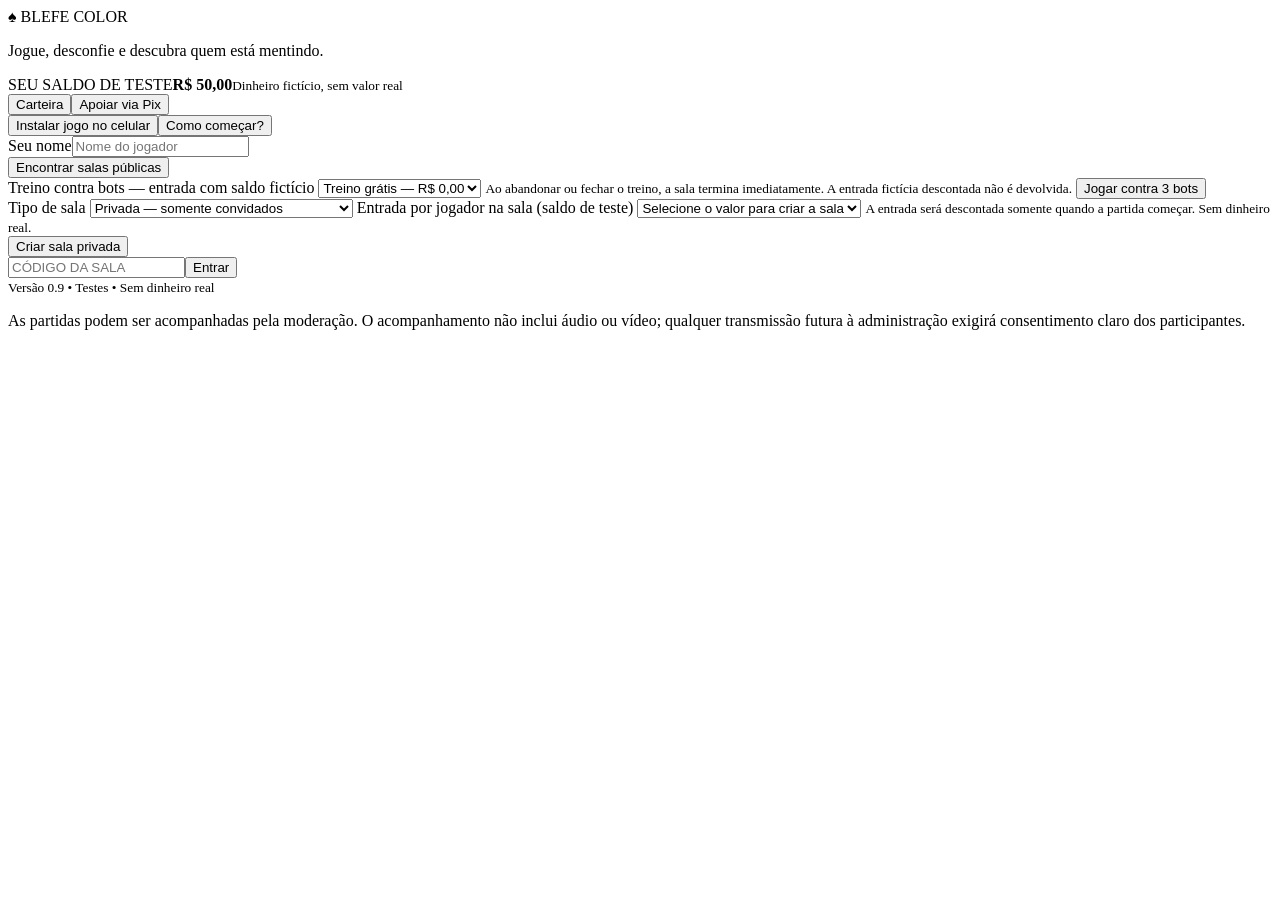
==== public/index.html @ a509554a "Move moderation disclosure below lobby content to footer" ====
<!doctype html><html lang="pt-BR"><head><meta charset="utf-8"><meta name="viewport" content="width=device-width, initial-scale=1,viewport-fit=cover,user-scalable=no"><meta name="theme-color" content="#10213d"><meta name="apple-mobile-web-app-capable" content="yes"><meta name="apple-mobile-web-app-status-bar-style" content="black-translucent"><meta name="apple-mobile-web-app-title" content="Blefe Color"><meta name="application-name" content="Blefe Color"><meta name="description" content="Jogo de cartas coloridas com blefe, partidas online entre amigos e treino grátis. Sem dinheiro real."><link rel="manifest" href="/manifest.webmanifest"><link rel="apple-touch-icon" sizes="180x180" href="/icons/icon-180.png"><link rel="icon" type="image/svg+xml" href="/static/icon.svg"><title>Blefe Color — Testes</title><link rel="stylesheet" href="/static/style.css?v=20261117pwa2"></head><body>
<div id="app">
 <section id="lobby" class="overlay"><div class="welcome"><div class="brand">♠ BLEFE <span>COLOR</span></div><p>Jogue, desconfie e descubra quem está mentindo.</p><div class="lobbyBalance"><span>SEU SALDO DE TESTE</span><strong id="lobbyBalance">R$ 50,00</strong><small>Dinheiro fictício, sem valor real</small></div><div class="lobbyTools"><button id="openWallet">Carteira</button><button id="openDonation">Apoiar via Pix</button></div>
<div class="pwaButtons"><button id="installApp" class="pwaInstall">Instalar jogo no celular</button><button id="showGuideFromLobby">Como começar?</button></div><label>Seu nome<input id="nickname" maxlength="20" placeholder="Nome do jogador"></label><div class="stack">
<button id="publicBrowse" class="primary">Encontrar salas públicas</button>
<div class="trainingOptions">
  <label for="trainingStake">Treino contra bots — entrada com saldo fictício</label>
  <select id="trainingStake">
    <option value="0" selected>Treino grátis — R$ 0,00</option>
    <option value="500">R$ 5,00 de teste</option>
    <option value="1000">R$ 10,00 de teste</option>
    <option value="1500">R$ 15,00 de teste</option>
    <option value="2000">R$ 20,00 de teste</option>
    <option value="2500">R$ 25,00 de teste</option>
    <option value="3000">R$ 30,00 de teste</option>
    <option value="3500">R$ 35,00 de teste</option>
    <option value="4000">R$ 40,00 de teste</option>
    <option value="4500">R$ 45,00 de teste</option>
    <option value="5000">R$ 50,00 de teste</option>
  </select>
  <small>Ao abandonar ou fechar o treino, a sala termina imediatamente. A entrada fictícia descontada não é devolvida.</small>
  <button id="training">Jogar contra 3 bots</button>
</div>
<div class="createStakeField">
  <label for="roomVisibility">Tipo de sala</label>
<select id="roomVisibility"><option value="private">Privada — somente convidados</option><option value="public">Pública — aparece na busca de partidas</option></select>
<label for="createStake">Entrada por jogador na sala (saldo de teste)</label>
  <select id="createStake" required>
    <option value="" selected>Selecione o valor para criar a sala</option>
    <option value="0">Grátis — R$ 0,00</option>
    <option value="500">R$ 5,00 de teste</option>
    <option value="1000">R$ 10,00 de teste</option>
    <option value="1500">R$ 15,00 de teste</option>
    <option value="2000">R$ 20,00 de teste</option>
    <option value="2500">R$ 25,00 de teste</option>
    <option value="3000">R$ 30,00 de teste</option>
    <option value="3500">R$ 35,00 de teste</option>
    <option value="4000">R$ 40,00 de teste</option>
    <option value="4500">R$ 45,00 de teste</option>
    <option value="5000">R$ 50,00 de teste</option>
  </select>
  <small>A entrada será descontada somente quando a partida começar. Sem dinheiro real.</small>
</div>
<button id="create">Criar sala privada</button>
<div class="join"><input id="roomcode" maxlength="6" placeholder="CÓDIGO DA SALA" autocapitalize="characters"><button id="join">Entrar</button></div>
<div id="joinPreview" class="joinPreview" aria-live="polite" hidden></div></div><small>Versão 0.9 • Testes • Sem dinheiro real</small><footer class="moderationFooter" aria-label="Aviso de moderação"><p>As partidas podem ser acompanhadas pela moderação. O acompanhamento não inclui áudio ou vídeo; qualquer transmissão futura à administração exigirá consentimento claro dos participantes.</p></footer></div></section>
 <section id="game" hidden>
  <header><div><strong>BLEFE COLOR</strong><small id="roomLabel"></small></div><div class="headActions"><button id="gameWallet" class="gameWallet" title="Consultar carteira">R$ 50,00</button><span id="connection">● Conectando</span><button id="helpBtn" title="Regras">?</button><button id="leaveBtn" title="Sair">✕</button></div></header>
  <div id="topArea"><div id="turnBanner">Aguardando jogadores...</div><div id="peerCameras" class="peerCameras"></div><div class="mediaButtons"><button id="voiceBtn">🎙 Ativar voz</button><button id="camBtn">📷 Câmera</button><button id="micBtn" disabled>🔊 Microfone ligado</button></div></div>
  <div id="boardWrap"><div class="table3d"><div class="tableEdge"><div id="tableCards" class="tableCards"></div><div id="tableTarget">CARTA DA MESA: <b>—</b></div></div></div><div id="logline">Bem-vindo à mesa.</div></div>
  <div id="bottomArea"><div class="handHeader"><b>SUAS CARTAS</b><span id="strikes">7 cartas</span></div><div id="hand"></div><div id="actions"><button id="challenge" class="danger" disabled>DESCONFIAR</button><button id="accept" disabled>ACREDITAR</button><button id="draw" disabled>COMPRAR 1</button><button id="bluff" disabled>BLEFAR</button><button id="play" class="primary" disabled>JOGAR</button></div><div id="turnHint">Aguardando início da partida.</div></div>
  <div id="waiting" class="waiting" hidden><b id="waitingTitle">Sala privada</b><p id="waitingList"></p><div id="waitingStake" class="waitingStake"></div><button id="copyInvite">Copiar convite</button><a id="whatsappInvite" class="primary whatsappLink" href="https://wa.me/" target="_blank" rel="noopener noreferrer">Compartilhar no WhatsApp</a><button id="startBtn" class="primary">Iniciar partida</button></div>
 </section>
 <div id="publicRoomsModal" class="modal" hidden>
  <div class="modalInner publicRoomsPanel">
    <h2>Salas públicas</h2>
    <p>Partidas abertas para jogar com outras pessoas. Todos os valores são fictícios.</p>
    <div class="publicRoomsActions"><button id="publicRefresh">Atualizar salas</button><button id="publicClose">Voltar</button></div>
    <div id="publicRoomsList" class="publicRoomsList" aria-live="polite">Buscando salas...</div>
  </div>
</div>
<div id="welcomeGuide" class="modal" hidden>
  <div class="modalInner pwaDialog" role="dialog" aria-modal="true" aria-labelledby="welcomeGuideTitle">
    <div class="pwaEyebrow">PRIMEIRA PARTIDA</div>
    <h2 id="welcomeGuideTitle">Bem-vindo ao Blefe Color!</h2>
    <p>Jogue uma carta da mesma cor ou número. As cartas de ação ficam viradas para baixo: quem as joga pode dizer a verdade ou blefar.</p>
    <div class="introSteps"><span>1. Comece com um treino grátis contra 3 bots.</span><span>2. Depois entre em uma sala pública ou convide amigos.</span><span>3. Quando alguém declarar +2, +4 ou bloqueio, escolha acreditar ou duvidar.</span></div>
    <p class="introWarning">As entradas são só de teste, sem valor real. O jogo precisa de internet.</p>
    <button id="welcomeTraining" class="primary">Quero experimentar grátis</button>
    <button id="welcomePublic">Procurar salas públicas</button>
    <button id="welcomeClose">Entendi, fechar</button>
  </div>
</div>
<div id="installModal" class="modal" hidden>
  <div class="modalInner pwaDialog" role="dialog" aria-modal="true" aria-labelledby="installTitle">
    <div class="pwaEyebrow">APP SEM LOJA</div>
    <h2 id="installTitle">Instale o Blefe Color</h2>
    <p id="installText"></p>
    <p class="introWarning">A instalação é gratuita. As partidas continuam online, sem download de cartas nem acesso a dinheiro real.</p>
    <button id="closeInstall" class="primary">Entendi</button>
  </div>
</div>
<div id="claimPanel" class="modal" hidden><div class="modalInner"><h2>O que você declara?</h2><p>A carta será colocada virada para baixo. Os outros só ouvirão sua declaração.</p><div class="claimGrid"><button data-claim="skip">BLOQUEIO</button><button data-claim="draw2">+2</button><button data-claim="draw4">+4</button><button data-claim="reverse">INVERTER</button></div><p>Cor escolhida para o +4 / curinga:</p><div id="colors" class="claimGrid"><button data-color="red">🔴</button><button data-color="yellow">🟡</button><button data-color="green">🟢</button><button data-color="blue">🔵</button></div><button id="cancelClaim">Cancelar</button></div></div><div id="walletModal" class="modal" hidden><div class="modalInner moneyModal"><div class="moneyEyebrow">CARTEIRA VIRTUAL</div><h2>Seu saldo de teste</h2><div class="walletTypeGrid">
  <div class="walletType testWallet"><span>SALDO DE TESTE</span><strong id="walletBigBalance">R$ 50,00</strong><small>Disponível somente em partidas de teste</small></div>
  <div class="walletType realWallet"><span>SALDO REAL</span><strong id="walletRealBalance">R$ 0,00</strong><small>Bloqueado e indisponível nesta versão</small></div>
</div><p class="walletDisclaimer">Cada novo jogador recebe R$ 50,00 fictícios ao começar. Esse saldo só serve para simular entradas e prêmios, não possui valor monetário, não pode ser convertido em dinheiro e não pode ser sacado. As carteiras de teste e real são independentes e seus valores nunca podem ser transferidos entre elas.</p><button id="addBalance" disabled>Adicionar saldo — em breve</button><p class="walletFootnote">Pix, App Store e Google Play não estão conectados. Nenhuma cobrança é feita aqui.</p><div id="walletTransactions" class="walletTransactions"></div><button id="closeWallet">Fechar carteira</button></div></div>
<div id="donationModal" class="modal" hidden><div class="modalInner moneyModal"><div class="moneyEyebrow">APOIE O DESENVOLVIMENTO</div><h2>Doações via Pix</h2><p>O apoio ao jogo é voluntário e não compra saldo de teste nem dá vantagem nas partidas.</p><p>Após confirmação do recebimento, doações <strong>acima de R$ 5,00 (R$ 5,01 ou mais)</strong> poderão liberar a experiência sem anúncios permanentemente para a conta do doador.</p><div id="donationSetup" class="donationSetup">Pix ainda não configurado. Nenhum pagamento está sendo solicitado nesta versão.</div><div id="donationKeyPanel" hidden><label>Chave Pix para doação</label><code id="donationPixKey"></code><p id="donationPixOwner"></p><button id="copyDonationPix" class="primary">Copiar chave Pix</button></div><p class="walletFootnote">A liberação sem anúncios depende de verificação do pagamento e de vincular a doação à conta. A confirmação automática ainda não está disponível. Atualmente, esta versão de testes não exibe anúncios.</p><button id="closeDonation">Voltar ao menu</button></div></div>
<div id="effectsLayer" class="effectsLayer" aria-hidden="true"></div><div id="toast" aria-live="polite"></div>
 <div id="replay" class="modal cinematic" hidden>
  <div class="modalInner verdictPanel" role="dialog" aria-modal="true" aria-labelledby="replayTitle">
    <div class="verdictEyebrow" id="verdictEyebrow">DESAFIO À CARTA</div>
    <h2 id="replayTitle">REVELANDO...</h2>
    <div class="flipStage"><div class="flipCard" id="revealFlip">
      <div class="flipCardSide flipCardBack"><span>?</span><small>CARTA OCULTA</small></div>
      <div class="flipCardSide flipCardFront"><div id="revealActual" class="card uno wild"><b>?</b></div></div>
    </div></div>
    <p id="replayText">A carta está sendo revelada...</p>
    <p id="penaltyLabel" class="penaltyLabel"></p>
    <button id="closeReplay" class="primary">Continuar</button>
  </div>
</div>
 <div id="victory" class="modal victoryOverlay" hidden>
  <div class="victoryConfetti" id="victoryConfetti" aria-hidden="true"></div>
  <div class="modalInner victoryPanel" role="dialog" aria-modal="true" aria-labelledby="victoryTitle">
    <div id="victoryEmblem" class="victoryEmblem" aria-hidden="true">🏆</div>
    <div id="victoryEyebrow" class="victoryEyebrow">FIM DE PARTIDA</div>
    <h2 id="victoryTitle">Temos um vencedor!</h2>
    <p id="victoryMessage" class="victoryMessage"></p>
    <div class="victoryStandings">
      <div class="standingsHeader">RESULTADO DA MESA</div>
      <div id="victoryPlayers" class="victoryPlayers"></div>
    </div>
    <div id="rematchPanel" class="rematchPanel">
      <h3>Próxima partida</h3>
      <p class="simulatedNotice">Valor apenas em reais fictícios de teste. Não há depósitos, saques nem apostas em dinheiro real.</p>
      <div id="rematchHostControls">
        <label for="rematchAmount">Entrada por participante: <strong id="rematchAmountLabel">R$ 0,00 teste</strong></label>
        <input id="rematchAmount" type="range" min="0" max="5000" step="500" value="0">
        <div class="stakeRange"><span>R$ 0,00</span><span>R$ 50,00</span></div>
        <button id="victoryRematch" class="primary victoryPrimary">Propor revanche</button>
      </div>
      <div id="rematchProposal" class="rematchProposal" hidden>
        <p id="rematchProposedValue" class="rematchProposedValue"></p>
        <div id="rematchAcceptance" class="rematchAcceptance"></div>
        <button id="victoryAccept" class="primary victoryPrimary">Aceitar valor e jogar</button>
      </div>
      <p id="victoryWaiting" class="victoryWaiting" hidden>Aguardando a proposta de revanche.</p>
    </div>
    <div class="victorySecondary">
      <button id="victorySpectate">Assistir à partida</button>
      <button id="victoryLeave">Voltar ao menu</button>
      <button id="victoryClose">Ver a mesa</button>
    </div>
  </div>
 </div>
 <div id="guide" class="modal" hidden><div class="modalInner"><h2>Como jogar</h2><p>1. Cada jogador recebe sete cartas. Combine a cor ou o número da carta da mesa.</p><p>2. As cartas de ação são jogadas viradas para baixo. Você declara BLOQUEIO, +2, +4 ou INVERTER e pode blefar.</p><p>3. Ao receber um +2 ou +4, você pode empilhar outro +2 ou +4 que esteja na sua mão. A carta empilhada continua virada para baixo: você pode declarar +2 ou +4 e até blefar sobre seu valor.</p><p>4. A pilha soma todas as compras: +2, +4, +6, +8 e assim por diante. Quem não tiver +2 ou +4 deve aceitar e comprar tudo, ou duvidar da última declaração.</p><p>5. Se duvidar errado, compre a pilha inteira e mais uma carta. Se descobrir mentira, o último jogador compra duas cartas e a pilha é cancelada.</p><p>6. Vence quem ficar sem cartas. Fora de uma pilha, você pode comprar uma carta e passar a vez.</p><button id="closeGuide">Entendi</button></div></div>
</div><script src="/static/app.js?v=20261117pwa1" defer></script><script src="/static/pwa.js?v=20261117pwa1" defer></script></body></html>
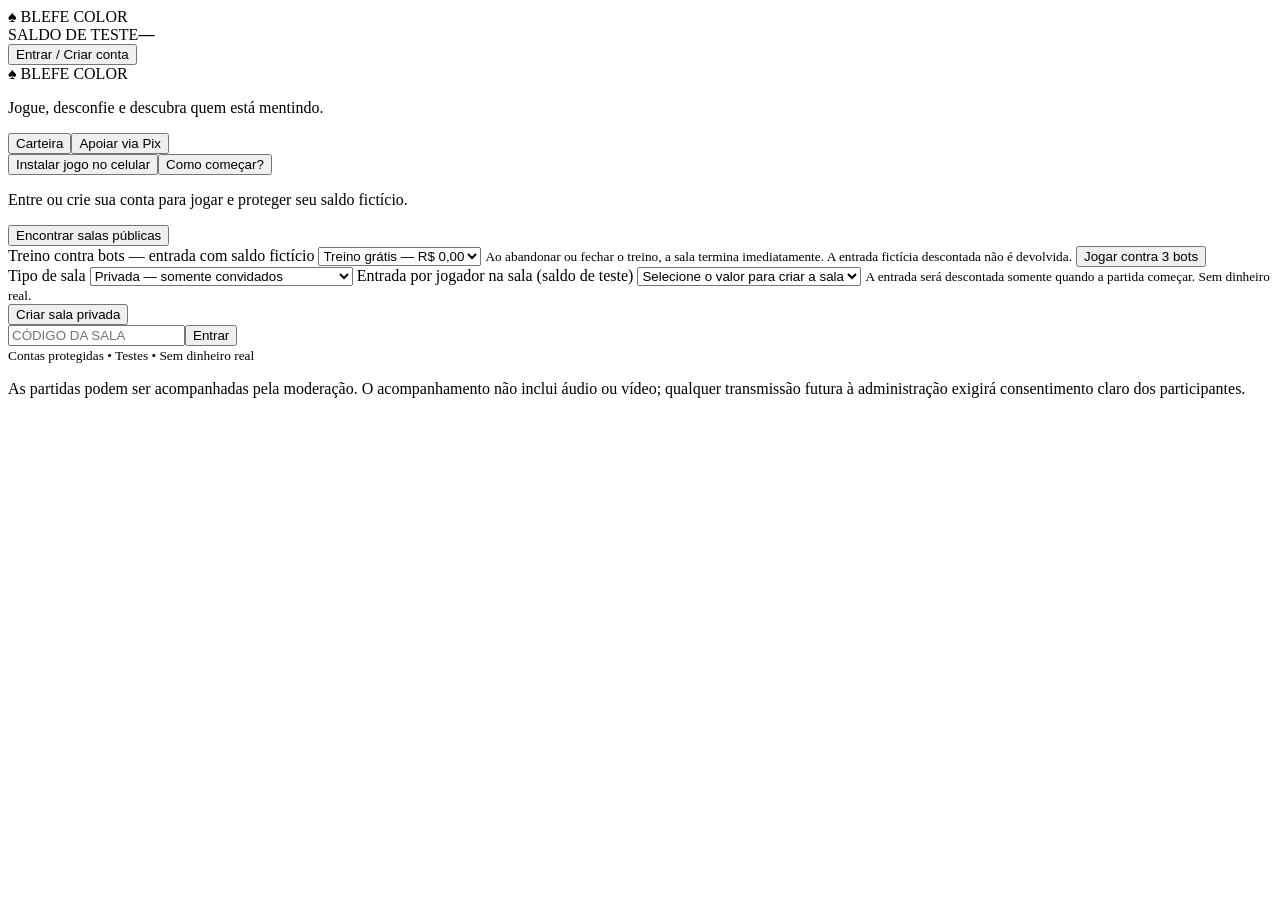
==== commit 3f7adb1f: "feat(ui): add persistent topbar balance and account sign-in / sign-up dialog" ====
--- a/public/index.html
+++ b/public/index.html
@@ -1,7 +1,16 @@
-<!doctype html><html lang="pt-BR"><head><meta charset="utf-8"><meta name="viewport" content="width=device-width, initial-scale=1,viewport-fit=cover,user-scalable=no"><meta name="theme-color" content="#10213d"><meta name="apple-mobile-web-app-capable" content="yes"><meta name="apple-mobile-web-app-status-bar-style" content="black-translucent"><meta name="apple-mobile-web-app-title" content="Blefe Color"><meta name="application-name" content="Blefe Color"><meta name="description" content="Jogo de cartas coloridas com blefe, partidas online entre amigos e treino grátis. Sem dinheiro real."><link rel="manifest" href="/manifest.webmanifest"><link rel="apple-touch-icon" sizes="180x180" href="/icons/icon-180.png"><link rel="icon" type="image/svg+xml" href="/static/icon.svg"><title>Blefe Color — Testes</title><link rel="stylesheet" href="/static/style.css?v=20261117pwa2"></head><body>
+<!doctype html><html lang="pt-BR"><head><meta charset="utf-8"><meta name="viewport" content="width=device-width, initial-scale=1,viewport-fit=cover,user-scalable=no"><meta name="theme-color" content="#10213d"><meta name="apple-mobile-web-app-capable" content="yes"><meta name="apple-mobile-web-app-status-bar-style" content="black-translucent"><meta name="apple-mobile-web-app-title" content="Blefe Color"><meta name="application-name" content="Blefe Color"><meta name="description" content="Jogo de cartas coloridas com blefe, partidas online entre amigos e treino grátis. Sem dinheiro real."><link rel="manifest" href="/manifest.webmanifest"><link rel="apple-touch-icon" sizes="180x180" href="/icons/icon-180.png"><link rel="icon" type="image/svg+xml" href="/static/icon.svg"><title>Blefe Color — Testes</title><link rel="stylesheet" href="/static/style.css?v=20261117auth01"></head><body>
+<div id="accountBar" class="accountBar" role="banner">
+  <div class="accountLogo">♠ <span>BLEFE</span> COLOR</div>
+  <div class="accountControls">
+    <div class="accountBalance"><span>SALDO DE TESTE</span><strong id="topBalance">—</strong></div>
+    <button id="authButton" class="accountLogin">Entrar / Criar conta</button>
+    <span id="authGreeting" class="accountGreeting" hidden></span>
+    <button id="authLogout" class="accountLogout" hidden>Sair</button>
+  </div>
+</div>
 <div id="app">
- <section id="lobby" class="overlay"><div class="welcome"><div class="brand">♠ BLEFE <span>COLOR</span></div><p>Jogue, desconfie e descubra quem está mentindo.</p><div class="lobbyBalance"><span>SEU SALDO DE TESTE</span><strong id="lobbyBalance">R$ 50,00</strong><small>Dinheiro fictício, sem valor real</small></div><div class="lobbyTools"><button id="openWallet">Carteira</button><button id="openDonation">Apoiar via Pix</button></div>
-<div class="pwaButtons"><button id="installApp" class="pwaInstall">Instalar jogo no celular</button><button id="showGuideFromLobby">Como começar?</button></div><label>Seu nome<input id="nickname" maxlength="20" placeholder="Nome do jogador"></label><div class="stack">
+ <section id="lobby" class="overlay"><div class="welcome"><div class="brand">♠ BLEFE <span>COLOR</span></div><p>Jogue, desconfie e descubra quem está mentindo.</p><div class="lobbyTools"><button id="openWallet">Carteira</button><button id="openDonation">Apoiar via Pix</button></div>
+<div class="pwaButtons"><button id="installApp" class="pwaInstall">Instalar jogo no celular</button><button id="showGuideFromLobby">Como começar?</button></div><p id="lobbyIdentity" class="lobbyIdentity">Entre ou crie sua conta para jogar e proteger seu saldo fictício.</p><div class="stack">
 <button id="publicBrowse" class="primary">Encontrar salas públicas</button>
 <div class="trainingOptions">
   <label for="trainingStake">Treino contra bots — entrada com saldo fictício</label>
@@ -43,7 +52,7 @@
 </div>
 <button id="create">Criar sala privada</button>
 <div class="join"><input id="roomcode" maxlength="6" placeholder="CÓDIGO DA SALA" autocapitalize="characters"><button id="join">Entrar</button></div>
-<div id="joinPreview" class="joinPreview" aria-live="polite" hidden></div></div><small>Versão 0.9 • Testes • Sem dinheiro real</small><footer class="moderationFooter" aria-label="Aviso de moderação"><p>As partidas podem ser acompanhadas pela moderação. O acompanhamento não inclui áudio ou vídeo; qualquer transmissão futura à administração exigirá consentimento claro dos participantes.</p></footer></div></section>
+<div id="joinPreview" class="joinPreview" aria-live="polite" hidden></div></div><small>Contas protegidas • Testes • Sem dinheiro real</small><footer class="moderationFooter" aria-label="Aviso de moderação"><p>As partidas podem ser acompanhadas pela moderação. O acompanhamento não inclui áudio ou vídeo; qualquer transmissão futura à administração exigirá consentimento claro dos participantes.</p></footer></div></section>
  <section id="game" hidden>
   <header><div><strong>BLEFE COLOR</strong><small id="roomLabel"></small></div><div class="headActions"><button id="gameWallet" class="gameWallet" title="Consultar carteira">R$ 50,00</button><span id="connection">● Conectando</span><button id="helpBtn" title="Regras">?</button><button id="leaveBtn" title="Sair">✕</button></div></header>
   <div id="topArea"><div id="turnBanner">Aguardando jogadores...</div><div id="peerCameras" class="peerCameras"></div><div class="mediaButtons"><button id="voiceBtn">🎙 Ativar voz</button><button id="camBtn">📷 Câmera</button><button id="micBtn" disabled>🔊 Microfone ligado</button></div></div>
@@ -59,7 +68,24 @@
     <div id="publicRoomsList" class="publicRoomsList" aria-live="polite">Buscando salas...</div>
   </div>
 </div>
-<div id="welcomeGuide" class="modal" hidden>
+<div id="authModal" class="modal" hidden>
+  <div class="modalInner authDialog" role="dialog" aria-modal="true" aria-labelledby="authTitle">
+    <span class="authEyebrow">BLEFE COLOR · CONTA PROTEGIDA</span>
+    <h2 id="authTitle">Entrar na conta</h2>
+    <p id="authIntro">Faça login para acessar suas partidas e seu saldo fictício.</p>
+    <form id="authForm" autocomplete="on">
+      <label for="authUsername">Nome de usuário</label>
+      <input id="authUsername" name="username" type="text" minlength="3" maxlength="24" pattern="[a-zA-Z0-9_]{3,24}" autocapitalize="none" autocomplete="username" spellcheck="false" placeholder="Seu usuário" required>
+      <label for="authPassword">Senha</label>
+      <input id="authPassword" name="password" type="password" minlength="10" maxlength="128" autocomplete="current-password" placeholder="Sua senha" required>
+      <p id="authError" class="authError" role="alert" aria-live="polite" hidden></p>
+      <button id="authSubmit" type="submit" class="primary">Entrar</button>
+    </form>
+    <button id="authSwitch" class="authSwitch">Ainda não tenho conta · Criar conta</button>
+    <button id="authClose" class="authClose">Voltar ao menu</button>
+    <p class="authNotice">Saldo apenas para teste, sem valor monetário ou saques. Não compartilhe sua senha. A recuperação de senha por e-mail ainda não está disponível.</p>
+  </div>
+</div><div id="welcomeGuide" class="modal" hidden>
   <div class="modalInner pwaDialog" role="dialog" aria-modal="true" aria-labelledby="welcomeGuideTitle">
     <div class="pwaEyebrow">PRIMEIRA PARTIDA</div>
     <h2 id="welcomeGuideTitle">Bem-vindo ao Blefe Color!</h2>
@@ -134,4 +160,4 @@
   </div>
  </div>
  <div id="guide" class="modal" hidden><div class="modalInner"><h2>Como jogar</h2><p>1. Cada jogador recebe sete cartas. Combine a cor ou o número da carta da mesa.</p><p>2. As cartas de ação são jogadas viradas para baixo. Você declara BLOQUEIO, +2, +4 ou INVERTER e pode blefar.</p><p>3. Ao receber um +2 ou +4, você pode empilhar outro +2 ou +4 que esteja na sua mão. A carta empilhada continua virada para baixo: você pode declarar +2 ou +4 e até blefar sobre seu valor.</p><p>4. A pilha soma todas as compras: +2, +4, +6, +8 e assim por diante. Quem não tiver +2 ou +4 deve aceitar e comprar tudo, ou duvidar da última declaração.</p><p>5. Se duvidar errado, compre a pilha inteira e mais uma carta. Se descobrir mentira, o último jogador compra duas cartas e a pilha é cancelada.</p><p>6. Vence quem ficar sem cartas. Fora de uma pilha, você pode comprar uma carta e passar a vez.</p><button id="closeGuide">Entendi</button></div></div>
-</div><script src="/static/app.js?v=20261117pwa1" defer></script><script src="/static/pwa.js?v=20261117pwa1" defer></script></body></html>
+</div><script src="/static/app.js?v=20261117auth01" defer></script><script src="/static/pwa.js?v=20261117pwa1" defer></script></body></html>
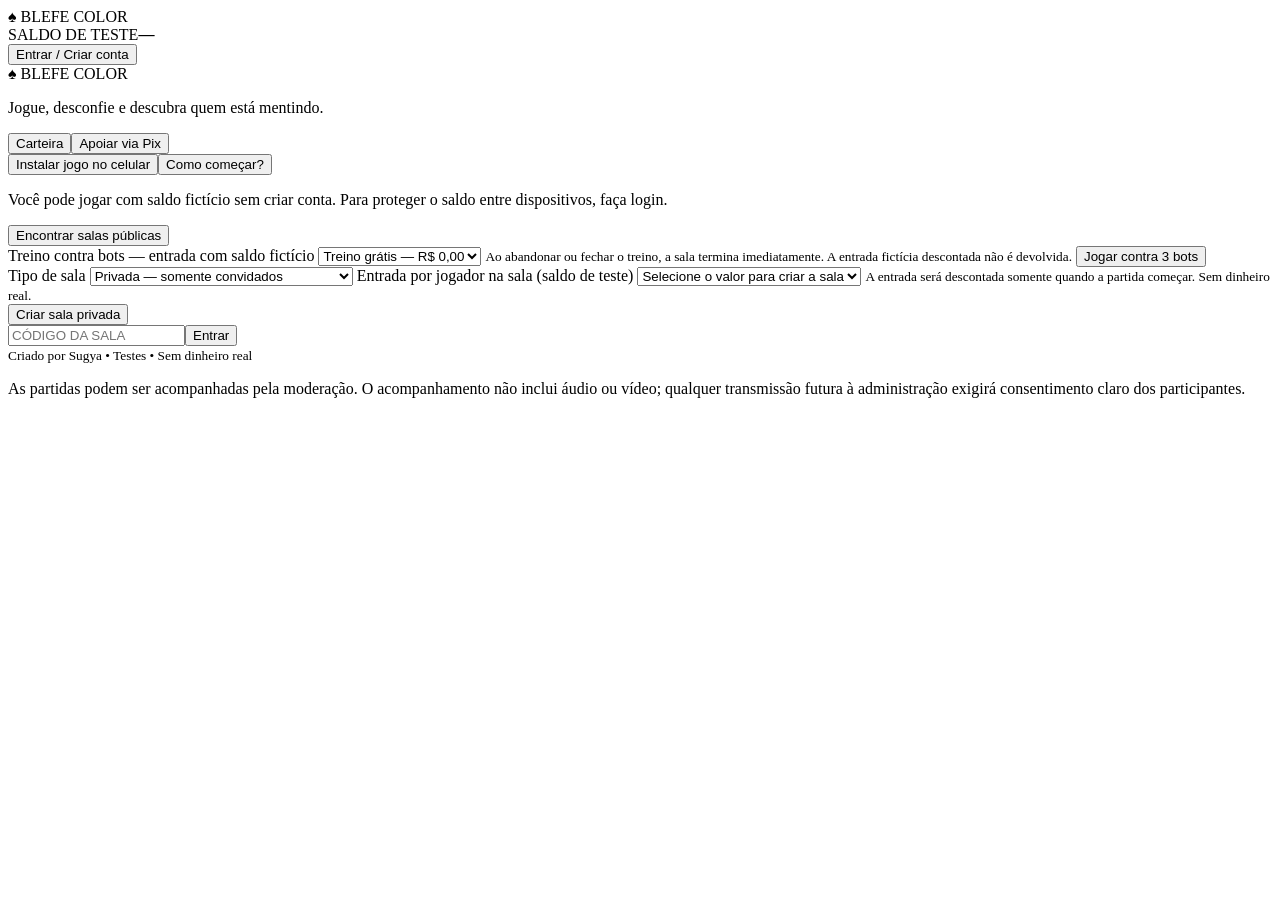
==== commit dd2a3653: "feat(ui): show deposit preview only for logged users, guest mode copy and creator credit" ====
--- a/public/index.html
+++ b/public/index.html
@@ -1,8 +1,9 @@
-<!doctype html><html lang="pt-BR"><head><meta charset="utf-8"><meta name="viewport" content="width=device-width, initial-scale=1,viewport-fit=cover,user-scalable=no"><meta name="theme-color" content="#10213d"><meta name="apple-mobile-web-app-capable" content="yes"><meta name="apple-mobile-web-app-status-bar-style" content="black-translucent"><meta name="apple-mobile-web-app-title" content="Blefe Color"><meta name="application-name" content="Blefe Color"><meta name="description" content="Jogo de cartas coloridas com blefe, partidas online entre amigos e treino grátis. Sem dinheiro real."><link rel="manifest" href="/manifest.webmanifest"><link rel="apple-touch-icon" sizes="180x180" href="/icons/icon-180.png"><link rel="icon" type="image/svg+xml" href="/static/icon.svg"><title>Blefe Color — Testes</title><link rel="stylesheet" href="/static/style.css?v=20261117auth01"></head><body>
+<!doctype html><html lang="pt-BR"><head><meta charset="utf-8"><meta name="viewport" content="width=device-width, initial-scale=1,viewport-fit=cover,user-scalable=no"><meta name="theme-color" content="#10213d"><meta name="apple-mobile-web-app-capable" content="yes"><meta name="apple-mobile-web-app-status-bar-style" content="black-translucent"><meta name="apple-mobile-web-app-title" content="Blefe Color"><meta name="application-name" content="Blefe Color"><meta name="description" content="Jogo de cartas coloridas com blefe, partidas online entre amigos e treino grátis. Sem dinheiro real."><link rel="manifest" href="/manifest.webmanifest"><link rel="apple-touch-icon" sizes="180x180" href="/icons/icon-180.png"><link rel="icon" type="image/svg+xml" href="/static/icon.svg"><title>Blefe Color — Testes</title><link rel="stylesheet" href="/static/style.css?v=20261117guest01"></head><body>
 <div id="accountBar" class="accountBar" role="banner">
   <div class="accountLogo">♠ <span>BLEFE</span> COLOR</div>
   <div class="accountControls">
     <div class="accountBalance"><span>SALDO DE TESTE</span><strong id="topBalance">—</strong></div>
+    <button id="depositButton" class="depositButton" hidden>Depositar</button>
     <button id="authButton" class="accountLogin">Entrar / Criar conta</button>
     <span id="authGreeting" class="accountGreeting" hidden></span>
     <button id="authLogout" class="accountLogout" hidden>Sair</button>
@@ -10,7 +11,7 @@
 </div>
 <div id="app">
  <section id="lobby" class="overlay"><div class="welcome"><div class="brand">♠ BLEFE <span>COLOR</span></div><p>Jogue, desconfie e descubra quem está mentindo.</p><div class="lobbyTools"><button id="openWallet">Carteira</button><button id="openDonation">Apoiar via Pix</button></div>
-<div class="pwaButtons"><button id="installApp" class="pwaInstall">Instalar jogo no celular</button><button id="showGuideFromLobby">Como começar?</button></div><p id="lobbyIdentity" class="lobbyIdentity">Entre ou crie sua conta para jogar e proteger seu saldo fictício.</p><div class="stack">
+<div class="pwaButtons"><button id="installApp" class="pwaInstall">Instalar jogo no celular</button><button id="showGuideFromLobby">Como começar?</button></div><p id="lobbyIdentity" class="lobbyIdentity">Você pode jogar com saldo fictício sem criar conta. Para proteger o saldo entre dispositivos, faça login.</p><div class="stack">
 <button id="publicBrowse" class="primary">Encontrar salas públicas</button>
 <div class="trainingOptions">
   <label for="trainingStake">Treino contra bots — entrada com saldo fictício</label>
@@ -52,7 +53,7 @@
 </div>
 <button id="create">Criar sala privada</button>
 <div class="join"><input id="roomcode" maxlength="6" placeholder="CÓDIGO DA SALA" autocapitalize="characters"><button id="join">Entrar</button></div>
-<div id="joinPreview" class="joinPreview" aria-live="polite" hidden></div></div><small>Contas protegidas • Testes • Sem dinheiro real</small><footer class="moderationFooter" aria-label="Aviso de moderação"><p>As partidas podem ser acompanhadas pela moderação. O acompanhamento não inclui áudio ou vídeo; qualquer transmissão futura à administração exigirá consentimento claro dos participantes.</p></footer></div></section>
+<div id="joinPreview" class="joinPreview" aria-live="polite" hidden></div></div><small>Criado por Sugya • Testes • Sem dinheiro real</small><footer class="moderationFooter" aria-label="Aviso de moderação"><p>As partidas podem ser acompanhadas pela moderação. O acompanhamento não inclui áudio ou vídeo; qualquer transmissão futura à administração exigirá consentimento claro dos participantes.</p></footer></div></section>
  <section id="game" hidden>
   <header><div><strong>BLEFE COLOR</strong><small id="roomLabel"></small></div><div class="headActions"><button id="gameWallet" class="gameWallet" title="Consultar carteira">R$ 50,00</button><span id="connection">● Conectando</span><button id="helpBtn" title="Regras">?</button><button id="leaveBtn" title="Sair">✕</button></div></header>
   <div id="topArea"><div id="turnBanner">Aguardando jogadores...</div><div id="peerCameras" class="peerCameras"></div><div class="mediaButtons"><button id="voiceBtn">🎙 Ativar voz</button><button id="camBtn">📷 Câmera</button><button id="micBtn" disabled>🔊 Microfone ligado</button></div></div>
@@ -68,11 +69,20 @@
     <div id="publicRoomsList" class="publicRoomsList" aria-live="polite">Buscando salas...</div>
   </div>
 </div>
+<div id="depositModal" class="modal" hidden>
+  <div class="modalInner depositDialog" role="dialog" aria-modal="true" aria-labelledby="depositTitle">
+    <span class="authEyebrow">CARTEIRA REAL • INDISPONÍVEL</span>
+    <h2 id="depositTitle">Depósitos ainda não disponíveis</h2>
+    <p>Este botão é uma prévia da futura área de depósitos. O Blefe Color não recebe dinheiro para apostas, não processa Pix ou cartões e não oferece saques.</p>
+    <p>Seu saldo de teste continua separado e não pode ser trocado por dinheiro real.</p>
+    <button id="closeDeposit" class="primary">Voltar ao jogo</button>
+  </div>
+</div>
 <div id="authModal" class="modal" hidden>
   <div class="modalInner authDialog" role="dialog" aria-modal="true" aria-labelledby="authTitle">
     <span class="authEyebrow">BLEFE COLOR · CONTA PROTEGIDA</span>
     <h2 id="authTitle">Entrar na conta</h2>
-    <p id="authIntro">Faça login para acessar suas partidas e seu saldo fictício.</p>
+    <p id="authIntro">Cadastre-se para proteger seu saldo fictício e continuar em outros dispositivos. Jogar como visitante também é gratuito.</p>
     <form id="authForm" autocomplete="on">
       <label for="authUsername">Nome de usuário</label>
       <input id="authUsername" name="username" type="text" minlength="3" maxlength="24" pattern="[a-zA-Z0-9_]{3,24}" autocapitalize="none" autocomplete="username" spellcheck="false" placeholder="Seu usuário" required>
@@ -83,7 +93,7 @@
     </form>
     <button id="authSwitch" class="authSwitch">Ainda não tenho conta · Criar conta</button>
     <button id="authClose" class="authClose">Voltar ao menu</button>
-    <p class="authNotice">Saldo apenas para teste, sem valor monetário ou saques. Não compartilhe sua senha. A recuperação de senha por e-mail ainda não está disponível.</p>
+    <p class="authNotice">Saldo apenas para teste, sem valor monetário ou saques. O saldo da sessão de visitante é separado da carteira da sua conta. Não compartilhe sua senha. Ainda não há recuperação de senha por e-mail.</p>
   </div>
 </div><div id="welcomeGuide" class="modal" hidden>
   <div class="modalInner pwaDialog" role="dialog" aria-modal="true" aria-labelledby="welcomeGuideTitle">
@@ -160,4 +170,4 @@
   </div>
  </div>
  <div id="guide" class="modal" hidden><div class="modalInner"><h2>Como jogar</h2><p>1. Cada jogador recebe sete cartas. Combine a cor ou o número da carta da mesa.</p><p>2. As cartas de ação são jogadas viradas para baixo. Você declara BLOQUEIO, +2, +4 ou INVERTER e pode blefar.</p><p>3. Ao receber um +2 ou +4, você pode empilhar outro +2 ou +4 que esteja na sua mão. A carta empilhada continua virada para baixo: você pode declarar +2 ou +4 e até blefar sobre seu valor.</p><p>4. A pilha soma todas as compras: +2, +4, +6, +8 e assim por diante. Quem não tiver +2 ou +4 deve aceitar e comprar tudo, ou duvidar da última declaração.</p><p>5. Se duvidar errado, compre a pilha inteira e mais uma carta. Se descobrir mentira, o último jogador compra duas cartas e a pilha é cancelada.</p><p>6. Vence quem ficar sem cartas. Fora de uma pilha, você pode comprar uma carta e passar a vez.</p><button id="closeGuide">Entendi</button></div></div>
-</div><script src="/static/app.js?v=20261117auth01" defer></script><script src="/static/pwa.js?v=20261117pwa1" defer></script></body></html>
+</div><script src="/static/app.js?v=20261117guest01" defer></script><script src="/static/pwa.js?v=20261117pwa1" defer></script></body></html>
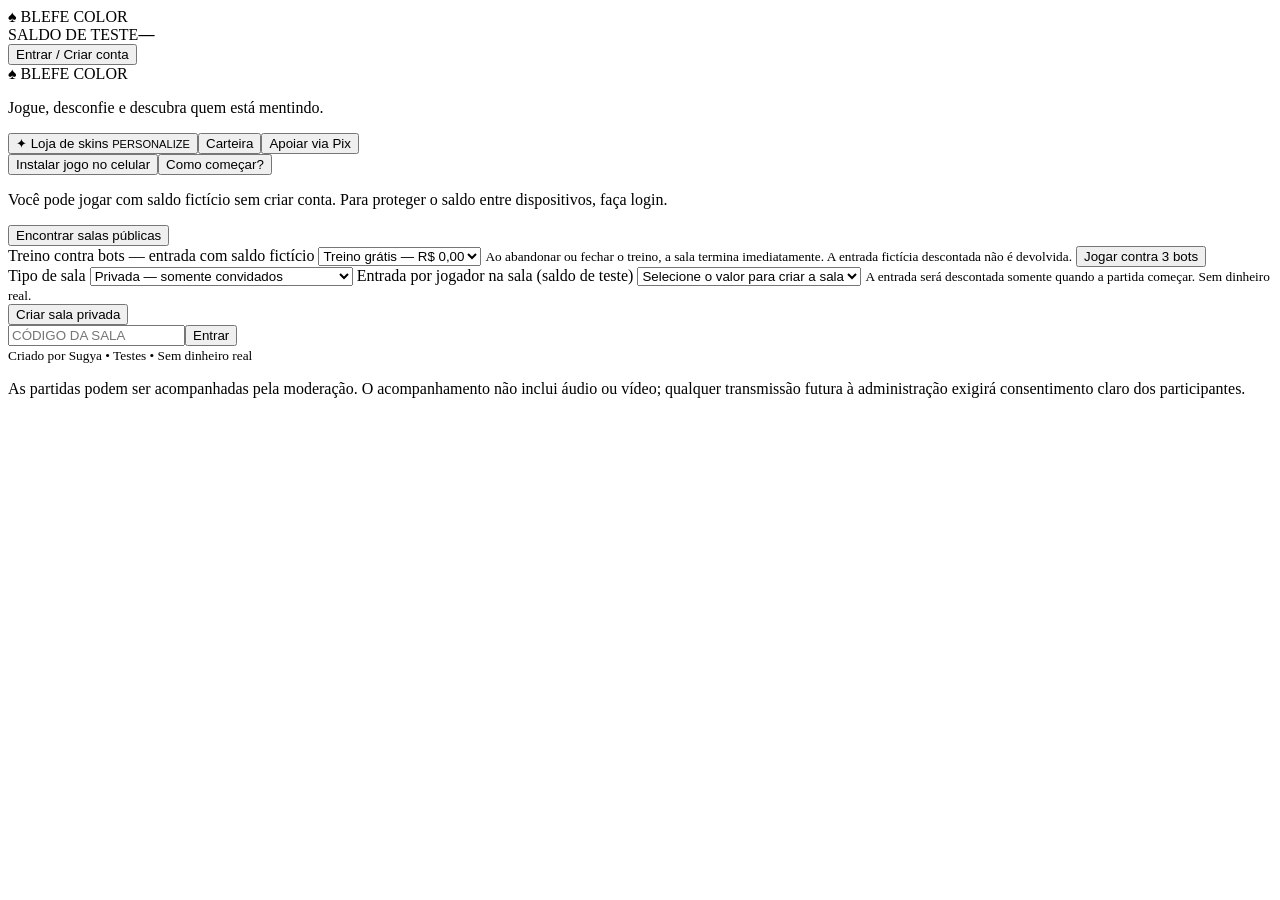
==== commit 3fb05868: "feat(shop): responsive lobby entry and preview/equip storefront dialog" ====
--- a/public/index.html
+++ b/public/index.html
@@ -1,4 +1,4 @@
-<!doctype html><html lang="pt-BR"><head><meta charset="utf-8"><meta name="viewport" content="width=device-width, initial-scale=1,viewport-fit=cover,user-scalable=no"><meta name="theme-color" content="#10213d"><meta name="apple-mobile-web-app-capable" content="yes"><meta name="apple-mobile-web-app-status-bar-style" content="black-translucent"><meta name="apple-mobile-web-app-title" content="Blefe Color"><meta name="application-name" content="Blefe Color"><meta name="description" content="Jogo de cartas coloridas com blefe, partidas online entre amigos e treino grátis. Sem dinheiro real."><link rel="manifest" href="/manifest.webmanifest"><link rel="apple-touch-icon" sizes="180x180" href="/icons/icon-180.png"><link rel="icon" type="image/svg+xml" href="/static/icon.svg"><title>Blefe Color — Testes</title><link rel="stylesheet" href="/static/style.css?v=20261117guest01"></head><body>
+<!doctype html><html lang="pt-BR"><head><meta charset="utf-8"><meta name="viewport" content="width=device-width, initial-scale=1,viewport-fit=cover,user-scalable=no"><meta name="theme-color" content="#10213d"><meta name="apple-mobile-web-app-capable" content="yes"><meta name="apple-mobile-web-app-status-bar-style" content="black-translucent"><meta name="apple-mobile-web-app-title" content="Blefe Color"><meta name="application-name" content="Blefe Color"><meta name="description" content="Jogo de cartas coloridas com blefe, partidas online entre amigos e treino grátis. Sem dinheiro real."><link rel="manifest" href="/manifest.webmanifest"><link rel="apple-touch-icon" sizes="180x180" href="/icons/icon-180.png"><link rel="icon" type="image/svg+xml" href="/static/icon.svg"><title>Blefe Color — Testes</title><link rel="stylesheet" href="/static/style.css?v=20261117guest01"><link rel="stylesheet" href="/static/shop.css?v=20261117shop1"></head><body>
 <div id="accountBar" class="accountBar" role="banner">
   <div class="accountLogo">♠ <span>BLEFE</span> COLOR</div>
   <div class="accountControls">
@@ -10,7 +10,7 @@
   </div>
 </div>
 <div id="app">
- <section id="lobby" class="overlay"><div class="welcome"><div class="brand">♠ BLEFE <span>COLOR</span></div><p>Jogue, desconfie e descubra quem está mentindo.</p><div class="lobbyTools"><button id="openWallet">Carteira</button><button id="openDonation">Apoiar via Pix</button></div>
+ <section id="lobby" class="overlay"><div class="welcome"><div class="brand">♠ BLEFE <span>COLOR</span></div><p>Jogue, desconfie e descubra quem está mentindo.</p><div class="lobbyTools"><button id="openShop" class="shopOpenButton"><span aria-hidden="true">✦</span> Loja de skins <small>PERSONALIZE</small></button><button id="openWallet">Carteira</button><button id="openDonation">Apoiar via Pix</button></div>
 <div class="pwaButtons"><button id="installApp" class="pwaInstall">Instalar jogo no celular</button><button id="showGuideFromLobby">Como começar?</button></div><p id="lobbyIdentity" class="lobbyIdentity">Você pode jogar com saldo fictício sem criar conta. Para proteger o saldo entre dispositivos, faça login.</p><div class="stack">
 <button id="publicBrowse" class="primary">Encontrar salas públicas</button>
 <div class="trainingOptions">
@@ -116,7 +116,49 @@
     <button id="closeInstall" class="primary">Entendi</button>
   </div>
 </div>
-<div id="claimPanel" class="modal" hidden><div class="modalInner"><h2>O que você declara?</h2><p>A carta será colocada virada para baixo. Os outros só ouvirão sua declaração.</p><div class="claimGrid"><button data-claim="skip">BLOQUEIO</button><button data-claim="draw2">+2</button><button data-claim="draw4">+4</button><button data-claim="reverse">INVERTER</button></div><p>Cor escolhida para o +4 / curinga:</p><div id="colors" class="claimGrid"><button data-color="red">🔴</button><button data-color="yellow">🟡</button><button data-color="green">🟢</button><button data-color="blue">🔵</button></div><button id="cancelClaim">Cancelar</button></div></div><div id="walletModal" class="modal" hidden><div class="modalInner moneyModal"><div class="moneyEyebrow">CARTEIRA VIRTUAL</div><h2>Seu saldo de teste</h2><div class="walletTypeGrid">
+<div id="claimPanel" class="modal" hidden><div class="modalInner"><h2>O que você declara?</h2><p>A carta será colocada virada para baixo. Os outros só ouvirão sua declaração.</p><div class="claimGrid"><button data-claim="skip">BLOQUEIO</button><button data-claim="draw2">+2</button><button data-claim="draw4">+4</button><button data-claim="reverse">INVERTER</button></div><p>Cor escolhida para o +4 / curinga:</p><div id="colors" class="claimGrid"><button data-color="red">🔴</button><button data-color="yellow">🟡</button><button data-color="green">🟢</button><button data-color="blue">🔵</button></div><button id="cancelClaim">Cancelar</button></div></div><div id="shopModal" class="modal shopOverlay" hidden>
+  <div id="shopDialog" class="shopDialog" role="dialog" aria-modal="true" aria-labelledby="shopTitle" tabindex="-1">
+    <div class="shopHeader">
+      <div class="shopHeaderMain">
+        <div class="shopKicker"><span class="shopKickerDot" aria-hidden="true"></span> PERSONALIZAÇÃO · FASE 1</div>
+        <h2 id="shopTitle">Seu estilo. Seu blefe.</h2>
+        <p>Personalize suas cartas, sua mesa e a moldura do seu avatar. O jogo continua igual para todos.</p>
+      </div>
+      <div class="shopHeaderRight">
+        <div class="shopCollectionCounter"><span>SEU ACERVO</span><strong id="shopOwnedCount">—</strong><small>itens disponíveis</small></div>
+        <button id="shopClose" type="button" aria-label="Fechar loja">✕</button>
+      </div>
+    </div>
+    <div class="shopTabs" id="shopTabs" aria-label="Categorias de personalização">
+      <button type="button" data-shop-slot="back" aria-pressed="true"><span aria-hidden="true">🂠</span> Cartas</button>
+      <button type="button" data-shop-slot="table" aria-pressed="false"><span aria-hidden="true">♠</span> Mesas</button>
+      <button type="button" data-shop-slot="frame" aria-pressed="false"><span aria-hidden="true">✦</span> Molduras</button>
+    </div>
+    <div class="shopContent">
+      <section class="shopCollection" aria-label="Catálogo de cosméticos">
+        <div class="shopSectionHeading"><div><span class="shopEyebrow">COLEÇÃO INICIAL</span><h3 id="shopCategoryTitle">Versos de cartas</h3></div><span id="shopItemCount" class="shopItemCount">—</span></div>
+        <div id="shopGrid" class="shopGrid" aria-live="polite"></div>
+      </section>
+      <aside class="shopPreviewPanel" aria-label="Prévia do item selecionado">
+        <div class="shopPreviewTop"><span class="shopEyebrow">PRÉVIA AO VIVO</span><span id="shopPreviewStatus" class="shopPreviewStatus">GRÁTIS</span></div>
+        <div id="shopPreviewScene" class="shopPreviewScene" data-skin="back_classic">
+          <div class="shopSampleCards" aria-hidden="true"><div class="shopSampleBack shopSampleBackA"><b>♠</b></div><div class="shopSampleBack shopSampleBackB"><b>✦</b></div><div class="shopSampleBack shopSampleBackC"><b>♠</b></div></div>
+          <div class="shopSampleTable" aria-hidden="true"><div class="shopSampleTableInner">BLEFE <b>COLOR</b></div></div>
+          <div class="shopSampleFrame" aria-hidden="true"><span>J</span><small>JOGADOR</small></div>
+        </div>
+        <div class="shopPreviewDetails">
+          <h3 id="shopPreviewName">Clássico</h3>
+          <p id="shopPreviewDescription">Selecione um item para visualizar.</p>
+          <div class="shopPreviewPrice" id="shopPreviewPrice">Grátis</div>
+          <button type="button" class="shopEquipButton" id="shopEquipButton" disabled>Selecionar item</button>
+          <p id="shopMessage" class="shopMessage" aria-live="polite"></p>
+        </div>
+      </aside>
+    </div>
+    <footer class="shopFooter"><span><strong>SEM PAGAMENTOS</strong> · Os itens premium são apenas prévias. O saldo fictício nunca é utilizado para comprar cosméticos.</span><button type="button" id="shopFooterClose">Voltar ao menu</button></footer>
+  </div>
+</div>
+<div id="walletModal" class="modal" hidden><div class="modalInner moneyModal"><div class="moneyEyebrow">CARTEIRA VIRTUAL</div><h2>Seu saldo de teste</h2><div class="walletTypeGrid">
   <div class="walletType testWallet"><span>SALDO DE TESTE</span><strong id="walletBigBalance">R$ 50,00</strong><small>Disponível somente em partidas de teste</small></div>
   <div class="walletType realWallet"><span>SALDO REAL</span><strong id="walletRealBalance">R$ 0,00</strong><small>Bloqueado e indisponível nesta versão</small></div>
 </div><p class="walletDisclaimer">Cada novo jogador recebe R$ 50,00 fictícios ao começar. Esse saldo só serve para simular entradas e prêmios, não possui valor monetário, não pode ser convertido em dinheiro e não pode ser sacado. As carteiras de teste e real são independentes e seus valores nunca podem ser transferidos entre elas.</p><button id="addBalance" disabled>Adicionar saldo — em breve</button><p class="walletFootnote">Pix, App Store e Google Play não estão conectados. Nenhuma cobrança é feita aqui.</p><div id="walletTransactions" class="walletTransactions"></div><button id="closeWallet">Fechar carteira</button></div></div>
@@ -170,4 +212,4 @@
   </div>
  </div>
  <div id="guide" class="modal" hidden><div class="modalInner"><h2>Como jogar</h2><p>1. Cada jogador recebe sete cartas. Combine a cor ou o número da carta da mesa.</p><p>2. As cartas de ação são jogadas viradas para baixo. Você declara BLOQUEIO, +2, +4 ou INVERTER e pode blefar.</p><p>3. Ao receber um +2 ou +4, você pode empilhar outro +2 ou +4 que esteja na sua mão. A carta empilhada continua virada para baixo: você pode declarar +2 ou +4 e até blefar sobre seu valor.</p><p>4. A pilha soma todas as compras: +2, +4, +6, +8 e assim por diante. Quem não tiver +2 ou +4 deve aceitar e comprar tudo, ou duvidar da última declaração.</p><p>5. Se duvidar errado, compre a pilha inteira e mais uma carta. Se descobrir mentira, o último jogador compra duas cartas e a pilha é cancelada.</p><p>6. Vence quem ficar sem cartas. Fora de uma pilha, você pode comprar uma carta e passar a vez.</p><button id="closeGuide">Entendi</button></div></div>
-</div><script src="/static/app.js?v=20261117guest01" defer></script><script src="/static/pwa.js?v=20261117pwa1" defer></script></body></html>
+</div><script src="/static/app.js?v=20261117guest01" defer></script><script src="/static/shop.js?v=20261117shop1" defer></script><script src="/static/pwa.js?v=20261117pwa1" defer></script></body></html>
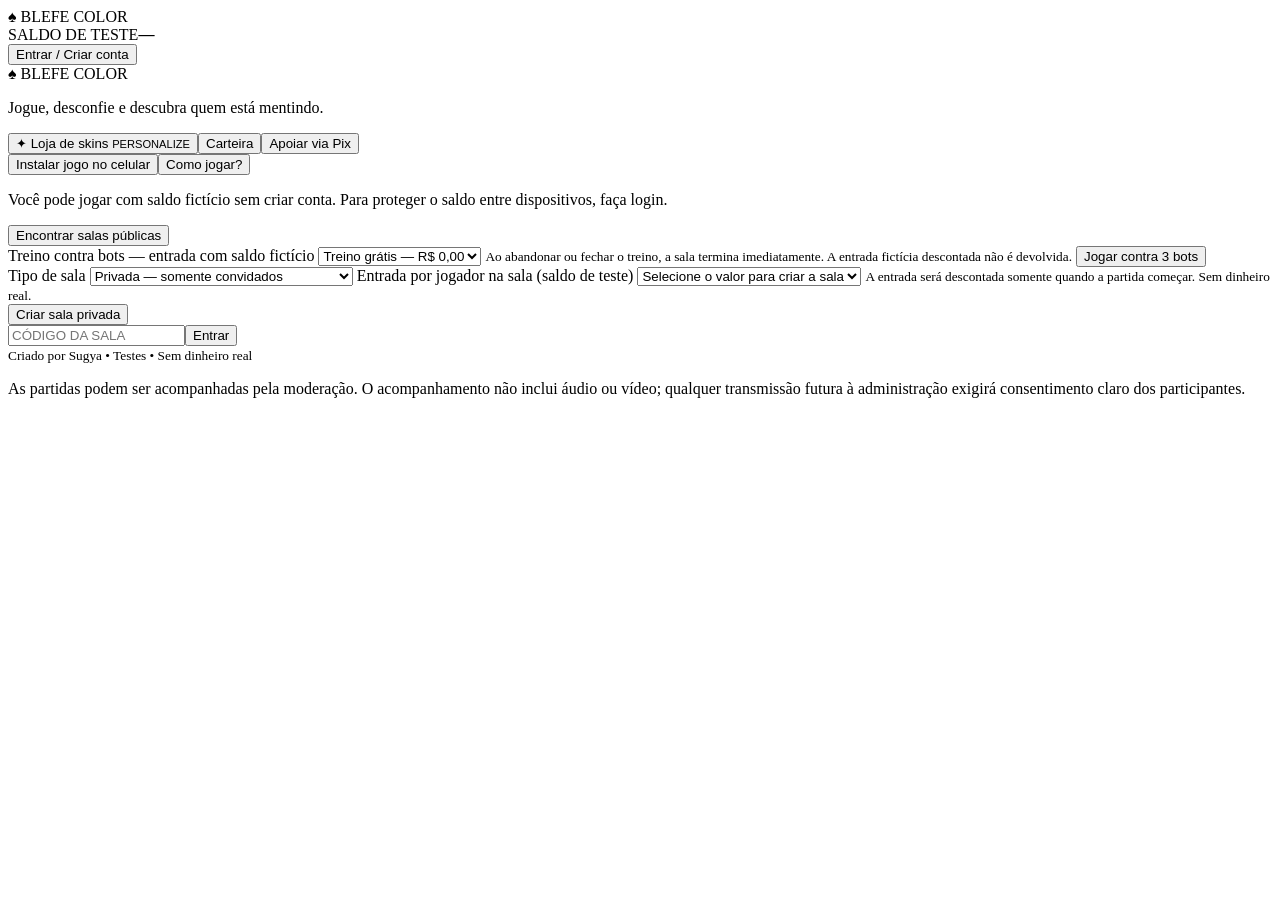
==== commit d3e88110: "ui: janela de primeira partida com apresentação mínima e botões claros" ====
--- a/public/index.html
+++ b/public/index.html
@@ -1,4 +1,4 @@
-<!doctype html><html lang="pt-BR"><head><meta charset="utf-8"><meta name="viewport" content="width=device-width, initial-scale=1,viewport-fit=cover,user-scalable=no"><meta name="theme-color" content="#10213d"><meta name="apple-mobile-web-app-capable" content="yes"><meta name="apple-mobile-web-app-status-bar-style" content="black-translucent"><meta name="apple-mobile-web-app-title" content="Blefe Color"><meta name="application-name" content="Blefe Color"><meta name="description" content="Jogo de cartas coloridas com blefe, partidas online entre amigos e treino grátis. Sem dinheiro real."><link rel="manifest" href="/manifest.webmanifest"><link rel="apple-touch-icon" sizes="180x180" href="/icons/icon-180.png"><link rel="icon" type="image/svg+xml" href="/static/icon.svg"><title>Blefe Color — Testes</title><link rel="stylesheet" href="/static/style.css?v=20261117guest01"><link rel="stylesheet" href="/static/shop.css?v=20261117shop1"></head><body>
+<!doctype html><html lang="pt-BR"><head><meta charset="utf-8"><meta name="viewport" content="width=device-width, initial-scale=1,viewport-fit=cover,user-scalable=no"><meta name="theme-color" content="#10213d"><meta name="apple-mobile-web-app-capable" content="yes"><meta name="apple-mobile-web-app-status-bar-style" content="black-translucent"><meta name="apple-mobile-web-app-title" content="Blefe Color"><meta name="application-name" content="Blefe Color"><meta name="description" content="Jogo de cartas coloridas com blefe, partidas online entre amigos e treino grátis. Sem dinheiro real."><link rel="manifest" href="/manifest.webmanifest"><link rel="apple-touch-icon" sizes="180x180" href="/icons/icon-180.png"><link rel="icon" type="image/svg+xml" href="/static/icon.svg"><title>Blefe Color — Testes</title><link rel="stylesheet" href="/static/style.css?v=20261117welcome02"><link rel="stylesheet" href="/static/shop.css?v=20261117shop1"></head><body>
 <div id="accountBar" class="accountBar" role="banner">
   <div class="accountLogo">♠ <span>BLEFE</span> COLOR</div>
   <div class="accountControls">
@@ -11,7 +11,7 @@
 </div>
 <div id="app">
  <section id="lobby" class="overlay"><div class="welcome"><div class="brand">♠ BLEFE <span>COLOR</span></div><p>Jogue, desconfie e descubra quem está mentindo.</p><div class="lobbyTools"><button id="openShop" class="shopOpenButton"><span aria-hidden="true">✦</span> Loja de skins <small>PERSONALIZE</small></button><button id="openWallet">Carteira</button><button id="openDonation">Apoiar via Pix</button></div>
-<div class="pwaButtons"><button id="installApp" class="pwaInstall">Instalar jogo no celular</button><button id="showGuideFromLobby">Como começar?</button></div><p id="lobbyIdentity" class="lobbyIdentity">Você pode jogar com saldo fictício sem criar conta. Para proteger o saldo entre dispositivos, faça login.</p><div class="stack">
+<div class="pwaButtons"><button id="installApp" class="pwaInstall">Instalar jogo no celular</button><button id="showGuideFromLobby">Como jogar?</button></div><p id="lobbyIdentity" class="lobbyIdentity">Você pode jogar com saldo fictício sem criar conta. Para proteger o saldo entre dispositivos, faça login.</p><div class="stack">
 <button id="publicBrowse" class="primary">Encontrar salas públicas</button>
 <div class="trainingOptions">
   <label for="trainingStake">Treino contra bots — entrada com saldo fictício</label>
@@ -96,15 +96,14 @@
     <p class="authNotice">Saldo apenas para teste, sem valor monetário ou saques. O saldo da sessão de visitante é separado da carteira da sua conta. Não compartilhe sua senha. Ainda não há recuperação de senha por e-mail.</p>
   </div>
 </div><div id="welcomeGuide" class="modal" hidden>
-  <div class="modalInner pwaDialog" role="dialog" aria-modal="true" aria-labelledby="welcomeGuideTitle">
+  <div class="modalInner pwaDialog welcomeSimple" role="dialog" aria-modal="true" aria-labelledby="welcomeGuideTitle">
     <div class="pwaEyebrow">PRIMEIRA PARTIDA</div>
     <h2 id="welcomeGuideTitle">Bem-vindo ao Blefe Color!</h2>
-    <p>Jogue uma carta da mesma cor ou número. As cartas de ação ficam viradas para baixo: quem as joga pode dizer a verdade ou blefar.</p>
-    <div class="introSteps"><span>1. Comece com um treino grátis contra 3 bots.</span><span>2. Depois entre em uma sala pública ou convide amigos.</span><span>3. Quando alguém declarar +2, +4 ou bloqueio, escolha acreditar ou duvidar.</span></div>
-    <p class="introWarning">As entradas são só de teste, sem valor real. O jogo precisa de internet.</p>
-    <button id="welcomeTraining" class="primary">Quero experimentar grátis</button>
-    <button id="welcomePublic">Procurar salas públicas</button>
-    <button id="welcomeClose">Entendi, fechar</button>
+    <p>Comece com um treino grátis ou encontre uma sala para jogar.</p>
+    <p class="introWarning">Entradas apenas de teste, sem valor real.</p>
+    <button id="welcomeTraining" class="primary">Treino grátis</button>
+    <button id="welcomePublic">Salas públicas</button>
+    <button id="welcomeClose">Fechar</button>
   </div>
 </div>
 <div id="installModal" class="modal" hidden>
@@ -212,4 +211,4 @@
   </div>
  </div>
  <div id="guide" class="modal" hidden><div class="modalInner"><h2>Como jogar</h2><p>1. Cada jogador recebe sete cartas. Combine a cor ou o número da carta da mesa.</p><p>2. As cartas de ação são jogadas viradas para baixo. Você declara BLOQUEIO, +2, +4 ou INVERTER e pode blefar.</p><p>3. Ao receber um +2 ou +4, você pode empilhar outro +2 ou +4 que esteja na sua mão. A carta empilhada continua virada para baixo: você pode declarar +2 ou +4 e até blefar sobre seu valor.</p><p>4. A pilha soma todas as compras: +2, +4, +6, +8 e assim por diante. Quem não tiver +2 ou +4 deve aceitar e comprar tudo, ou duvidar da última declaração.</p><p>5. Se duvidar errado, compre a pilha inteira e mais uma carta. Se descobrir mentira, o último jogador compra duas cartas e a pilha é cancelada.</p><p>6. Vence quem ficar sem cartas. Fora de uma pilha, você pode comprar uma carta e passar a vez.</p><button id="closeGuide">Entendi</button></div></div>
-</div><script src="/static/app.js?v=20261117guest01" defer></script><script src="/static/shop.js?v=20261117shop1" defer></script><script src="/static/pwa.js?v=20261117pwa1" defer></script></body></html>
+</div><script src="/static/app.js?v=20261117guest01" defer></script><script src="/static/shop.js?v=20261117shop1" defer></script><script src="/static/pwa.js?v=20261117pwa02" defer></script></body></html>
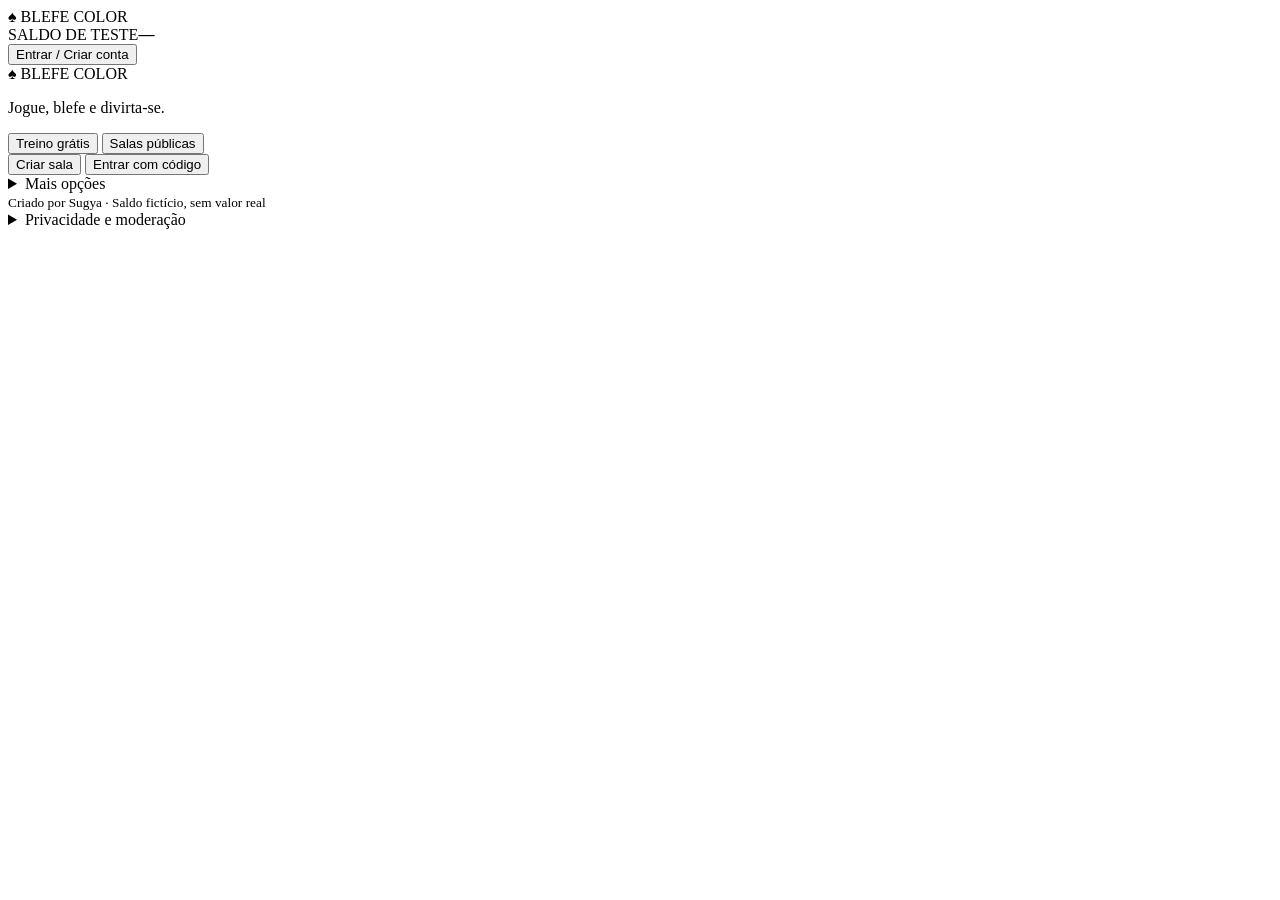
==== commit d6e5759a: "ui(mobile): lobby limpo com ações principais, painéis de sala e menu Mais opções" ====
--- a/public/index.html
+++ b/public/index.html
@@ -1,4 +1,4 @@
-<!doctype html><html lang="pt-BR"><head><meta charset="utf-8"><meta name="viewport" content="width=device-width, initial-scale=1,viewport-fit=cover,user-scalable=no"><meta name="theme-color" content="#10213d"><meta name="apple-mobile-web-app-capable" content="yes"><meta name="apple-mobile-web-app-status-bar-style" content="black-translucent"><meta name="apple-mobile-web-app-title" content="Blefe Color"><meta name="application-name" content="Blefe Color"><meta name="description" content="Jogo de cartas coloridas com blefe, partidas online entre amigos e treino grátis. Sem dinheiro real."><link rel="manifest" href="/manifest.webmanifest"><link rel="apple-touch-icon" sizes="180x180" href="/icons/icon-180.png"><link rel="icon" type="image/svg+xml" href="/static/icon.svg"><title>Blefe Color — Testes</title><link rel="stylesheet" href="/static/style.css?v=20261117welcome02"><link rel="stylesheet" href="/static/shop.css?v=20261117shop1"></head><body>
+<!doctype html><html lang="pt-BR"><head><meta charset="utf-8"><meta name="viewport" content="width=device-width, initial-scale=1,viewport-fit=cover,user-scalable=no"><meta name="theme-color" content="#10213d"><meta name="apple-mobile-web-app-capable" content="yes"><meta name="apple-mobile-web-app-status-bar-style" content="black-translucent"><meta name="apple-mobile-web-app-title" content="Blefe Color"><meta name="application-name" content="Blefe Color"><meta name="description" content="Jogo de cartas coloridas com blefe, partidas online entre amigos e treino grátis. Sem dinheiro real."><link rel="manifest" href="/manifest.webmanifest"><link rel="apple-touch-icon" sizes="180x180" href="/icons/icon-180.png"><link rel="icon" type="image/svg+xml" href="/static/icon.svg"><title>Blefe Color — Testes</title><link rel="stylesheet" href="/static/style.css?v=20261117home03"><link rel="stylesheet" href="/static/shop.css?v=20261117shop1"></head><body>
 <div id="accountBar" class="accountBar" role="banner">
   <div class="accountLogo">♠ <span>BLEFE</span> COLOR</div>
   <div class="accountControls">
@@ -10,50 +10,91 @@
   </div>
 </div>
 <div id="app">
- <section id="lobby" class="overlay"><div class="welcome"><div class="brand">♠ BLEFE <span>COLOR</span></div><p>Jogue, desconfie e descubra quem está mentindo.</p><div class="lobbyTools"><button id="openShop" class="shopOpenButton"><span aria-hidden="true">✦</span> Loja de skins <small>PERSONALIZE</small></button><button id="openWallet">Carteira</button><button id="openDonation">Apoiar via Pix</button></div>
-<div class="pwaButtons"><button id="installApp" class="pwaInstall">Instalar jogo no celular</button><button id="showGuideFromLobby">Como jogar?</button></div><p id="lobbyIdentity" class="lobbyIdentity">Você pode jogar com saldo fictício sem criar conta. Para proteger o saldo entre dispositivos, faça login.</p><div class="stack">
-<button id="publicBrowse" class="primary">Encontrar salas públicas</button>
-<div class="trainingOptions">
-  <label for="trainingStake">Treino contra bots — entrada com saldo fictício</label>
-  <select id="trainingStake">
-    <option value="0" selected>Treino grátis — R$ 0,00</option>
-    <option value="500">R$ 5,00 de teste</option>
-    <option value="1000">R$ 10,00 de teste</option>
-    <option value="1500">R$ 15,00 de teste</option>
-    <option value="2000">R$ 20,00 de teste</option>
-    <option value="2500">R$ 25,00 de teste</option>
-    <option value="3000">R$ 30,00 de teste</option>
-    <option value="3500">R$ 35,00 de teste</option>
-    <option value="4000">R$ 40,00 de teste</option>
-    <option value="4500">R$ 45,00 de teste</option>
-    <option value="5000">R$ 50,00 de teste</option>
-  </select>
-  <small>Ao abandonar ou fechar o treino, a sala termina imediatamente. A entrada fictícia descontada não é devolvida.</small>
-  <button id="training">Jogar contra 3 bots</button>
-</div>
-<div class="createStakeField">
-  <label for="roomVisibility">Tipo de sala</label>
-<select id="roomVisibility"><option value="private">Privada — somente convidados</option><option value="public">Pública — aparece na busca de partidas</option></select>
-<label for="createStake">Entrada por jogador na sala (saldo de teste)</label>
-  <select id="createStake" required>
-    <option value="" selected>Selecione o valor para criar a sala</option>
-    <option value="0">Grátis — R$ 0,00</option>
-    <option value="500">R$ 5,00 de teste</option>
-    <option value="1000">R$ 10,00 de teste</option>
-    <option value="1500">R$ 15,00 de teste</option>
-    <option value="2000">R$ 20,00 de teste</option>
-    <option value="2500">R$ 25,00 de teste</option>
-    <option value="3000">R$ 30,00 de teste</option>
-    <option value="3500">R$ 35,00 de teste</option>
-    <option value="4000">R$ 40,00 de teste</option>
-    <option value="4500">R$ 45,00 de teste</option>
-    <option value="5000">R$ 50,00 de teste</option>
-  </select>
-  <small>A entrada será descontada somente quando a partida começar. Sem dinheiro real.</small>
-</div>
-<button id="create">Criar sala privada</button>
-<div class="join"><input id="roomcode" maxlength="6" placeholder="CÓDIGO DA SALA" autocapitalize="characters"><button id="join">Entrar</button></div>
-<div id="joinPreview" class="joinPreview" aria-live="polite" hidden></div></div><small>Criado por Sugya • Testes • Sem dinheiro real</small><footer class="moderationFooter" aria-label="Aviso de moderação"><p>As partidas podem ser acompanhadas pela moderação. O acompanhamento não inclui áudio ou vídeo; qualquer transmissão futura à administração exigirá consentimento claro dos participantes.</p></footer></div></section>
+ <section id="lobby" class="overlay">
+  <div class="welcome homeCompact">
+    <div class="brand">♠ BLEFE <span>COLOR</span></div>
+    <p class="homeTagline">Jogue, blefe e divirta-se.</p>
+    <div class="homeMainActions">
+      <button id="trainingFree" class="primary homeMainButton" type="button">Treino grátis</button>
+      <button id="publicBrowse" class="homeMainButton" type="button">Salas públicas</button>
+      <div class="homeRoomActions">
+        <button id="showCreateRoom" type="button" aria-expanded="false" aria-controls="createRoomPanel">Criar sala</button>
+        <button id="showJoinRoom" type="button" aria-expanded="false" aria-controls="joinRoomPanel">Entrar com código</button>
+      </div>
+      <div id="createRoomPanel" class="homeInlinePanel" hidden>
+        <div class="createStakeField">
+          <label for="roomVisibility">Tipo de sala</label>
+          <select id="roomVisibility">
+            <option value="private">Privada — amigos convidados</option>
+            <option value="public">Pública — qualquer jogador</option>
+          </select>
+          <label for="createStake">Entrada fictícia por jogador</label>
+          <select id="createStake">
+            <option value="0" selected>Grátis — R$ 0,00</option>
+<option value="500">R$ 5,00 de teste</option>
+<option value="1000">R$ 10,00 de teste</option>
+<option value="1500">R$ 15,00 de teste</option>
+<option value="2000">R$ 20,00 de teste</option>
+<option value="2500">R$ 25,00 de teste</option>
+<option value="3000">R$ 30,00 de teste</option>
+<option value="3500">R$ 35,00 de teste</option>
+<option value="4000">R$ 40,00 de teste</option>
+<option value="4500">R$ 45,00 de teste</option>
+<option value="5000">R$ 50,00 de teste</option>
+          </select>
+          <small>A entrada só é descontada ao iniciar a partida. Não envolve dinheiro real.</small>
+        </div>
+        <button id="create" type="button" class="primary">Criar sala</button>
+      </div>
+      <div id="joinRoomPanel" class="homeInlinePanel" hidden>
+        <label for="roomcode">Código recebido de um amigo</label>
+        <div class="join"><input id="roomcode" maxlength="6" placeholder="CÓDIGO DA SALA" autocomplete="off" autocapitalize="characters"><button id="join" type="button">Entrar</button></div>
+        <div id="joinPreview" class="joinPreview" aria-live="polite" hidden></div>
+      </div>
+    </div>
+    <details id="homeMoreMenu" class="homeMoreMenu">
+      <summary>Mais opções</summary>
+      <div class="homeMoreBody">
+        <div class="lobbyTools">
+          <button id="openShop" class="shopOpenButton" type="button"><span aria-hidden="true">✦</span> Loja de skins</button>
+          <button id="openWallet" type="button">Carteira</button>
+          <button id="openDonation" type="button">Apoiar o jogo</button>
+        </div>
+        <div class="pwaButtons">
+          <button id="showGuideFromLobby" type="button">Como jogar?</button>
+          <button id="installApp" class="pwaInstall" type="button">Instalar no celular</button>
+        </div>
+        <details class="homeTrainingExtras">
+          <summary>Treino com entrada de teste</summary>
+          <div class="trainingOptions">
+            <label for="trainingStake">Entrada fictícia</label>
+            <select id="trainingStake"><option value="0" selected>Grátis — R$ 0,00</option>
+<option value="500">R$ 5,00 de teste</option>
+<option value="1000">R$ 10,00 de teste</option>
+<option value="1500">R$ 15,00 de teste</option>
+<option value="2000">R$ 20,00 de teste</option>
+<option value="2500">R$ 25,00 de teste</option>
+<option value="3000">R$ 30,00 de teste</option>
+<option value="3500">R$ 35,00 de teste</option>
+<option value="4000">R$ 40,00 de teste</option>
+<option value="4500">R$ 45,00 de teste</option>
+<option value="5000">R$ 50,00 de teste</option></select>
+            <small>Se sair de um treino iniciado, a entrada fictícia não será devolvida.</small>
+            <button id="training" type="button">Iniciar treino com este valor</button>
+          </div>
+        </details>
+        <p id="lobbyIdentity" class="lobbyIdentity">Jogando com saldo fictício.</p>
+      </div>
+    </details>
+    <div class="homeFooter">
+      <small>Criado por Sugya · Saldo fictício, sem valor real</small>
+      <details class="homeLegal">
+        <summary>Privacidade e moderação</summary>
+        <footer class="moderationFooter" aria-label="Aviso de moderação"><p>As partidas podem ser acompanhadas pela moderação. O acompanhamento não inclui áudio ou vídeo; qualquer transmissão futura à administração exigirá consentimento claro dos participantes.</p></footer>
+      </details>
+    </div>
+  </div>
+</section>
  <section id="game" hidden>
   <header><div><strong>BLEFE COLOR</strong><small id="roomLabel"></small></div><div class="headActions"><button id="gameWallet" class="gameWallet" title="Consultar carteira">R$ 50,00</button><span id="connection">● Conectando</span><button id="helpBtn" title="Regras">?</button><button id="leaveBtn" title="Sair">✕</button></div></header>
   <div id="topArea"><div id="turnBanner">Aguardando jogadores...</div><div id="peerCameras" class="peerCameras"></div><div class="mediaButtons"><button id="voiceBtn">🎙 Ativar voz</button><button id="camBtn">📷 Câmera</button><button id="micBtn" disabled>🔊 Microfone ligado</button></div></div>
@@ -211,4 +252,4 @@
   </div>
  </div>
  <div id="guide" class="modal" hidden><div class="modalInner"><h2>Como jogar</h2><p>1. Cada jogador recebe sete cartas. Combine a cor ou o número da carta da mesa.</p><p>2. As cartas de ação são jogadas viradas para baixo. Você declara BLOQUEIO, +2, +4 ou INVERTER e pode blefar.</p><p>3. Ao receber um +2 ou +4, você pode empilhar outro +2 ou +4 que esteja na sua mão. A carta empilhada continua virada para baixo: você pode declarar +2 ou +4 e até blefar sobre seu valor.</p><p>4. A pilha soma todas as compras: +2, +4, +6, +8 e assim por diante. Quem não tiver +2 ou +4 deve aceitar e comprar tudo, ou duvidar da última declaração.</p><p>5. Se duvidar errado, compre a pilha inteira e mais uma carta. Se descobrir mentira, o último jogador compra duas cartas e a pilha é cancelada.</p><p>6. Vence quem ficar sem cartas. Fora de uma pilha, você pode comprar uma carta e passar a vez.</p><button id="closeGuide">Entendi</button></div></div>
-</div><script src="/static/app.js?v=20261117guest01" defer></script><script src="/static/shop.js?v=20261117shop1" defer></script><script src="/static/pwa.js?v=20261117pwa02" defer></script></body></html>
+</div><script src="/static/app.js?v=20261117home03" defer></script><script src="/static/shop.js?v=20261117shop1" defer></script><script src="/static/pwa.js?v=20261117home03" defer></script></body></html>
